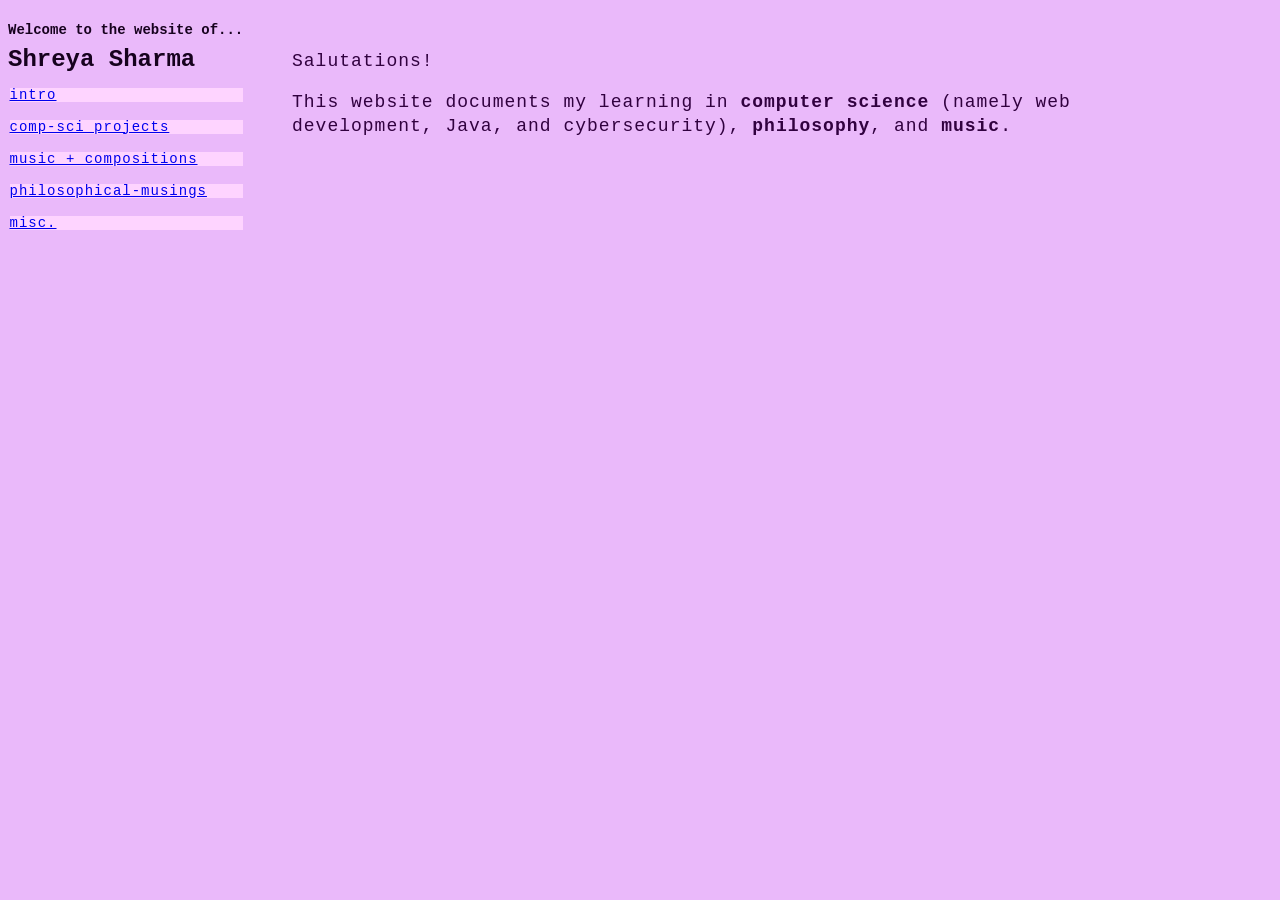
==== index.html @ 902acd97 "Edited content." ====
<!doctype html>
<html lang="en-US">
  <link rel="apple-touch-icon" sizes="180x180" href="/apple-touch-icon.png" />
  <link rel="icon" type="image/png" sizes="32x32" href="/favicon-32x32.png" />
  <link rel="icon" type="image/png" sizes="16x16" href="/favicon-16x16.png" />
  <link rel="manifest" href="/site.webmanifest" />
  <head>
    <meta charset="UTF-8" />
    <meta name="viewport" content="width=device-width, initial-scale=1.0" />
    <meta name="author" content="Shreya Sharma" />
    <meta
      name="description"
      content="The personal website of Shreya Sharma, a rising junior in high school interested in computer science (cybersecurity in particular), philosophy, and music."
    />

    <title>Shreya Sharma</title>

    <link rel="stylesheet" href="style.css" />
    <script src="script.js" defer></script>
  </head>

  <body>
    <div id="sidebar">
      <h6 id="header-one">Welcome to the website of...</h6>
      <h1 id="header-two">Shreya Sharma</h1>
      <ul>
        <li><a href="intro.html">intro</a></li>
        <br />
        <li><a href="comp-sci-projects.html">comp-sci projects</a></li>
        <br />
        <li><a href="music-and-compositions.html">music + compositions</a></li>
        <br />
        <li><a href="philosophical-musings.html">philosophical-musings</a></li>
        <br />
        <li>
          <a href="misc.html"><abbr>misc.</abbr></a>
        </li>
      </ul>
    </div>

    <div id="content">
      <p>Salutations!</p>
      <p>
        This website documents my learning in
        <strong>computer science</strong> &#40;namely web development, Java, and
        cybersecurity&#41;, <strong>philosophy</strong>, and
        <strong>music</strong>.
      </p>
    </div>
  </body>
</html>
---- style.css ----
body {
  background: #eab9fa;
  margin-top: 25px;
}

#sidebar {
  float: left;
}

#content {
  float: right;
  margin-right: 10em;
  margin-top: 7px;
  vertical-align: top;
  font-family: "Courier New", courier, monospace;
  max-width: 800px;
  font-size: 18px;
  line-height: 1.3em;
  letter-spacing: 1px;
  color: rgb(49, 1, 63);
}

#header-one {
  font-family: "Courier New", courier, monospace;
  max-width: 800px;
  line-height: 0.75em;
  text-align: left auto;
  color: rgb(23, 2, 30);
  margin: 0em;
  font-size: 14px;
}

#header-two {
  font-family: "Courier New", courier, monospace;
  max-width: 800px;
  line-height: 2em;
  text-align: left auto;
  font-size: 24px;
  color: rgb(23, 2, 30);
  margin: 0em;
  margin-bottom: -0.5em;
}

li {
  margin-left: -2.75em;
  font-family: "Courier New", courier, monospace;
  max-width: 180em;
  font-size: 14px;
  line-height: 1em;
  letter-spacing: 1px;
  color: rgb(49, 1, 63);
  list-style: none;
  background: rgb(254, 212, 255);
  background-blend-mode: hard-light;
}
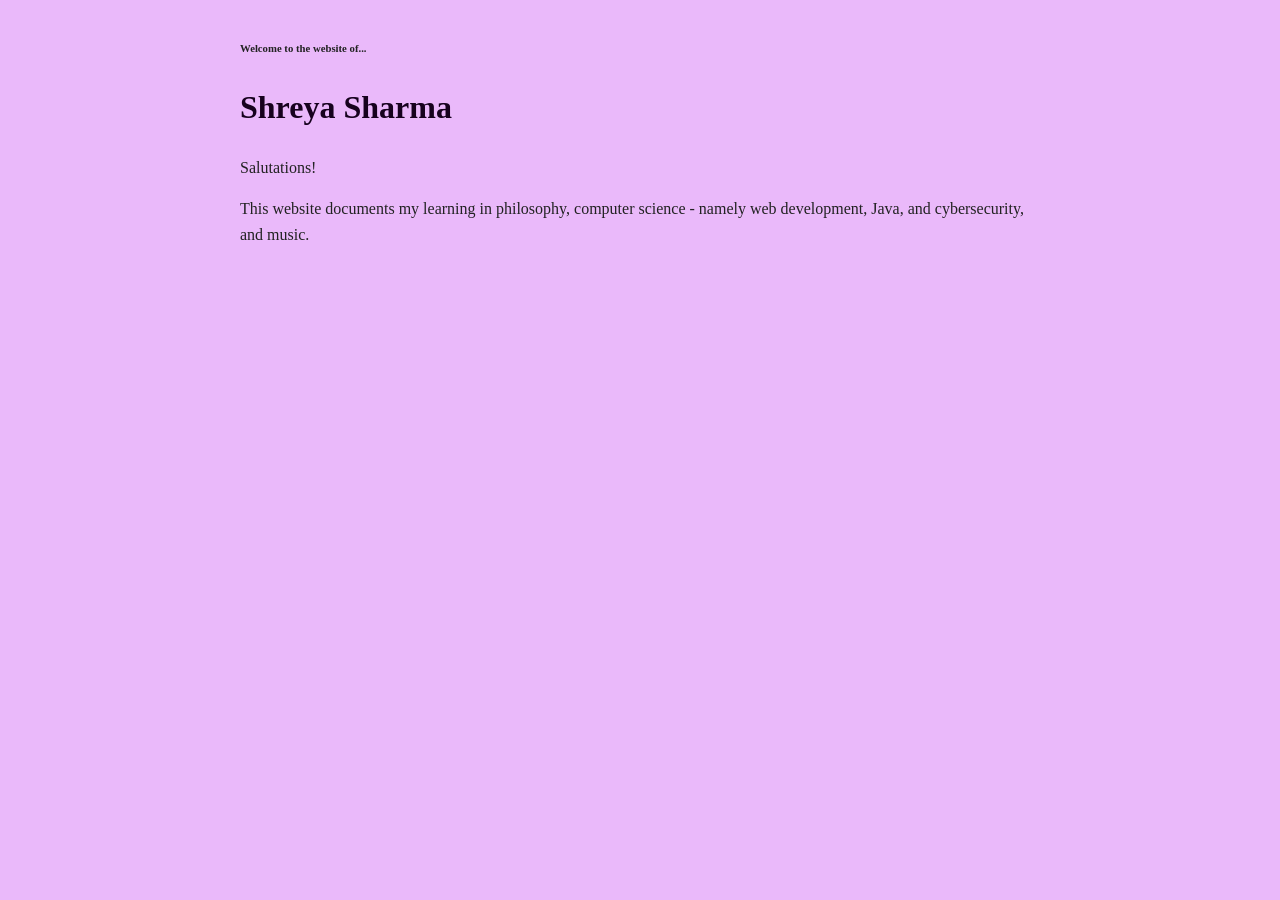
==== commit 6fdd3e43: "Create homepage" ====
--- a/index.html
+++ b/index.html
@@ -1,51 +1,24 @@
 <!doctype html>
-<html lang="en-US">
-  <link rel="apple-touch-icon" sizes="180x180" href="/apple-touch-icon.png" />
-  <link rel="icon" type="image/png" sizes="32x32" href="/favicon-32x32.png" />
-  <link rel="icon" type="image/png" sizes="16x16" href="/favicon-16x16.png" />
-  <link rel="manifest" href="/site.webmanifest" />
+<html lang="en">
   <head>
     <meta charset="UTF-8" />
     <meta name="viewport" content="width=device-width, initial-scale=1.0" />
-    <meta name="author" content="Shreya Sharma" />
-    <meta
-      name="description"
-      content="The personal website of Shreya Sharma, a rising junior in high school interested in computer science (cybersecurity in particular), philosophy, and music."
-    />
-
     <title>Shreya Sharma</title>
 
     <link rel="stylesheet" href="style.css" />
-    <script src="script.js" defer></script>
   </head>
 
   <body>
-    <div id="sidebar">
-      <h6 id="header-one">Welcome to the website of...</h6>
-      <h1 id="header-two">Shreya Sharma</h1>
-      <ul>
-        <li><a href="intro.html">intro</a></li>
-        <br />
-        <li><a href="comp-sci-projects.html">comp-sci projects</a></li>
-        <br />
-        <li><a href="music-and-compositions.html">music + compositions</a></li>
-        <br />
-        <li><a href="philosophical-musings.html">philosophical-musings</a></li>
-        <br />
-        <li>
-          <a href="misc.html"><abbr>misc.</abbr></a>
-        </li>
-      </ul>
-    </div>
+    <h6>Welcome to the website of...</h6>
+    <h1>Shreya Sharma</h1>
 
-    <div id="content">
-      <p>Salutations!</p>
-      <p>
-        This website documents my learning in
-        <strong>computer science</strong> &#40;namely web development, Java, and
-        cybersecurity&#41;, <strong>philosophy</strong>, and
-        <strong>music</strong>.
-      </p>
-    </div>
+    <p>Salutations!</p>
+
+    <p>
+      This website documents my learning in philosophy, computer science -
+      namely web development, Java, and cybersecurity, and music.
+    </p>
+
+    <script src="script.js"></script>
   </body>
 </html>
--- a/style.css
+++ b/style.css
@@ -1,55 +1,12 @@
 body {
+  font-family: fantasy, Harrington;
+  max-width: 800px;
+  margin: 40px auto;
+  line-height: 1.6;
   background: #eab9fa;
-  margin-top: 25px;
+  color: #222;
 }
 
-#sidebar {
-  float: left;
+h1 {
+  color: rgb(23, 2, 30);
 }
-
-#content {
-  float: right;
-  margin-right: 10em;
-  margin-top: 7px;
-  vertical-align: top;
-  font-family: "Courier New", courier, monospace;
-  max-width: 800px;
-  font-size: 18px;
-  line-height: 1.3em;
-  letter-spacing: 1px;
-  color: rgb(49, 1, 63);
-}
-
-#header-one {
-  font-family: "Courier New", courier, monospace;
-  max-width: 800px;
-  line-height: 0.75em;
-  text-align: left auto;
-  color: rgb(23, 2, 30);
-  margin: 0em;
-  font-size: 14px;
-}
-
-#header-two {
-  font-family: "Courier New", courier, monospace;
-  max-width: 800px;
-  line-height: 2em;
-  text-align: left auto;
-  font-size: 24px;
-  color: rgb(23, 2, 30);
-  margin: 0em;
-  margin-bottom: -0.5em;
-}
-
-li {
-  margin-left: -2.75em;
-  font-family: "Courier New", courier, monospace;
-  max-width: 180em;
-  font-size: 14px;
-  line-height: 1em;
-  letter-spacing: 1px;
-  color: rgb(49, 1, 63);
-  list-style: none;
-  background: rgb(254, 212, 255);
-  background-blend-mode: hard-light;
-}
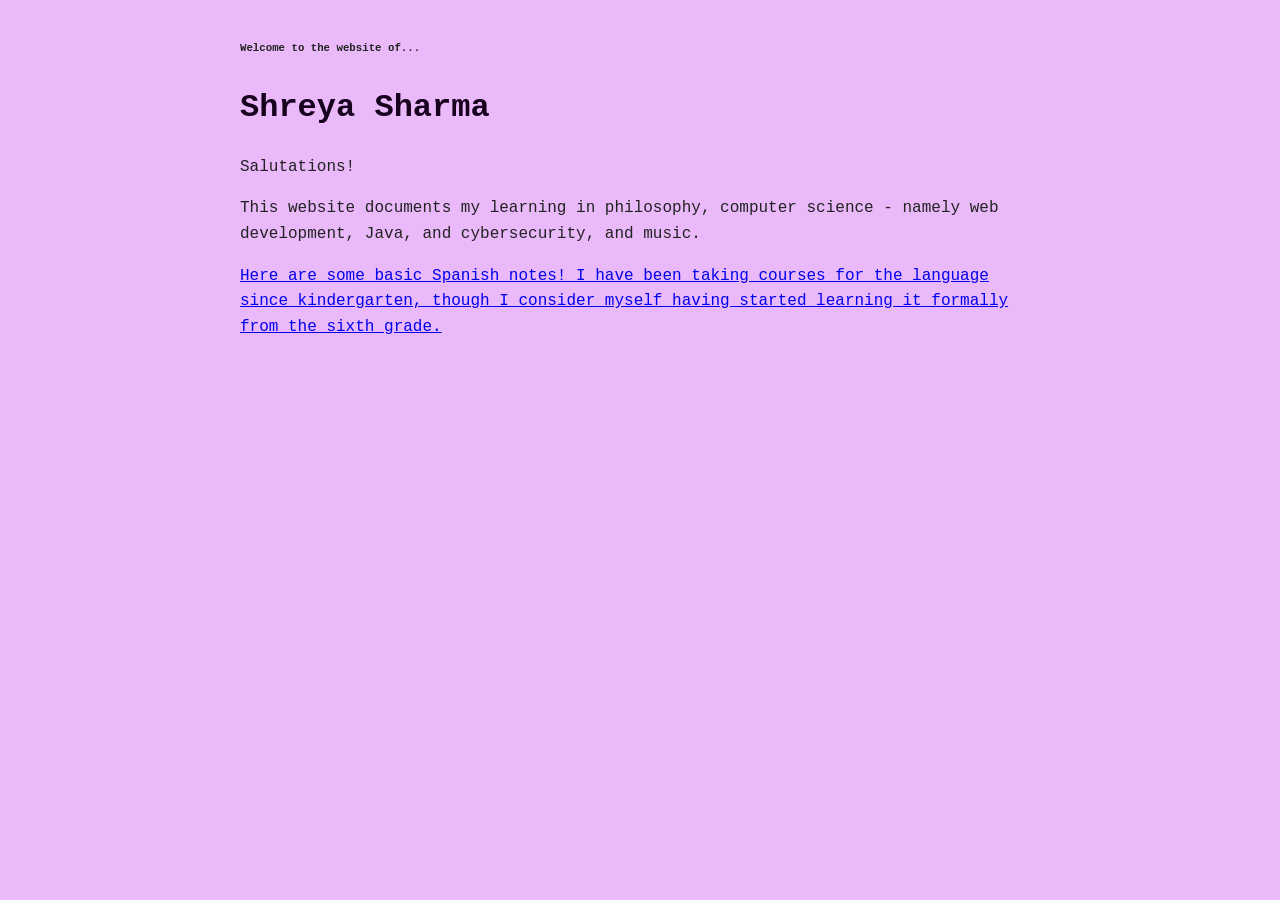
==== commit 93f683b4: "Update website w/ Spanish notes." ====
--- a/index.html
+++ b/index.html
@@ -19,6 +19,12 @@
       namely web development, Java, and cybersecurity, and music.
     </p>
 
+    <a href="FWI_Spanish_Course_Notes.pdf" target="_blank">
+      Here are some basic Spanish notes! I have been taking courses for the
+      language since kindergarten, though I consider myself having started
+      learning it formally from the sixth grade.
+    </a>
+
     <script src="script.js"></script>
   </body>
 </html>
--- a/style.css
+++ b/style.css
@@ -1,5 +1,5 @@
 body {
-  font-family: fantasy, Harrington;
+  font-family: "Courier New", courier, monospace;
   max-width: 800px;
   margin: 40px auto;
   line-height: 1.6;
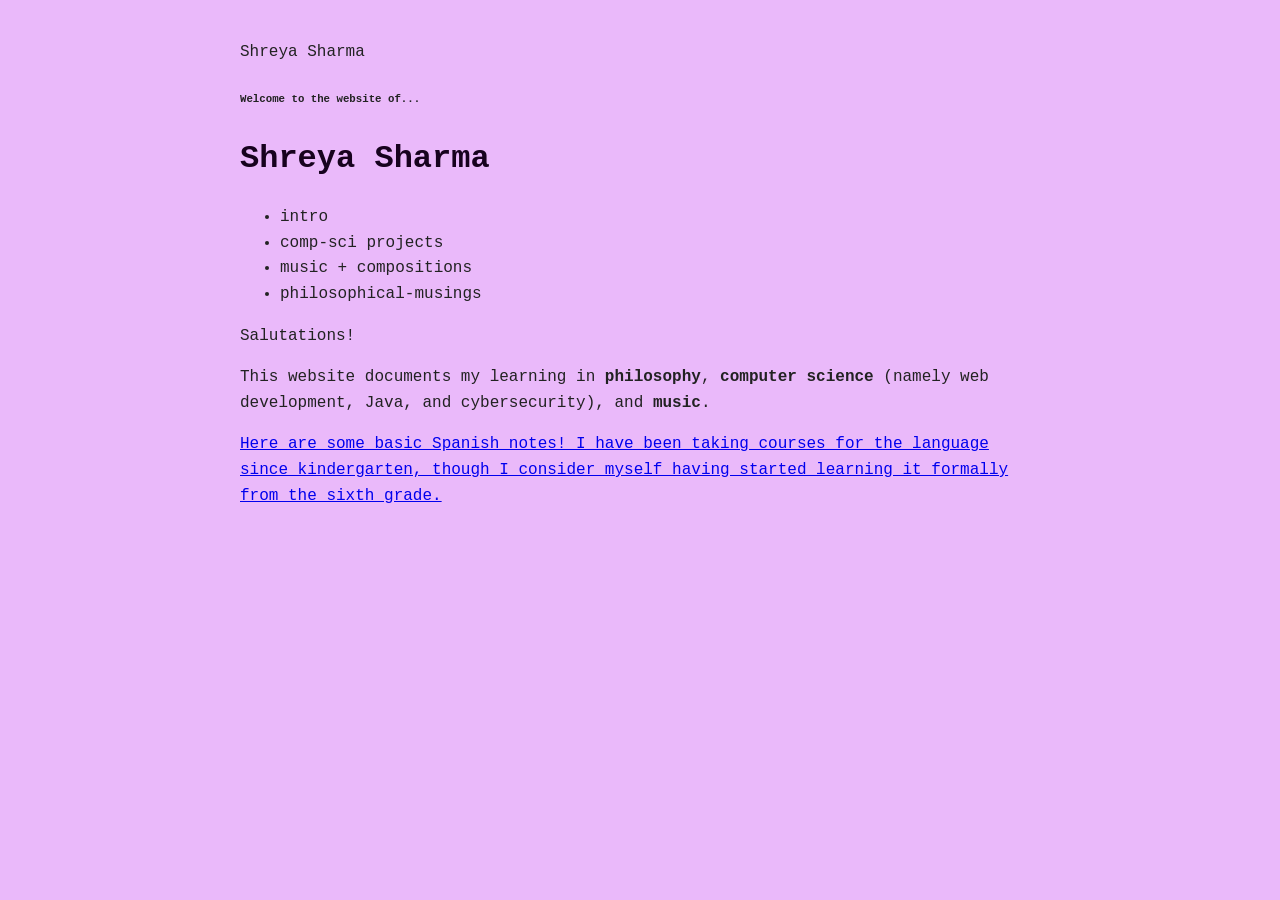
==== commit 08af5ec0: "Favicons, additional meta tags, content/structure edits" ====
--- a/index.html
+++ b/index.html
@@ -1,22 +1,39 @@
 <!doctype html>
-<html lang="en">
+<html lang="en-US">
+<link rel="apple-touch-icon" sizes="180x180" href="/apple-touch-icon.png">
+<link rel="icon" type="image/png" sizes="32x32" href="/favicon-32x32.png">
+<link rel="icon" type="image/png" sizes="16x16" href="/favicon-16x16.png">
+<link rel="manifest" href="/site.webmanifest">
   <head>
     <meta charset="UTF-8" />
     <meta name="viewport" content="width=device-width, initial-scale=1.0" />
+    <meta name="author" content="Shreya Sharma" />
+    <meta name="description" content="The personal website of Shreya Sharma, a rising junior in high school interested in computer science (cybersecurity in particular), philosophy, and music."
+
     <title>Shreya Sharma</title>
 
     <link rel="stylesheet" href="style.css" />
+    <script src="script.js" defer></script>
   </head>
 
   <body>
     <h6>Welcome to the website of...</h6>
     <h1>Shreya Sharma</h1>
+    <ul>
+      <li>intro</li>
+      <li>comp-sci projects</li>
+      <li>music + compositions</li>
+      <li>philosophical-musings</li>
+    </ul>
+      
+
+
 
     <p>Salutations!</p>
 
     <p>
-      This website documents my learning in philosophy, computer science -
-      namely web development, Java, and cybersecurity, and music.
+      This website documents my learning in <strong>philosophy</strong>, <strong>computer science</strong>
+      	&#40;namely web development, Java, and cybersecurity&#41;, and <strong>music</strong>.
     </p>
 
     <a href="FWI_Spanish_Course_Notes.pdf" target="_blank">
@@ -25,6 +42,5 @@
       learning it formally from the sixth grade.
     </a>
 
-    <script src="script.js"></script>
   </body>
-</html>
+</html>  
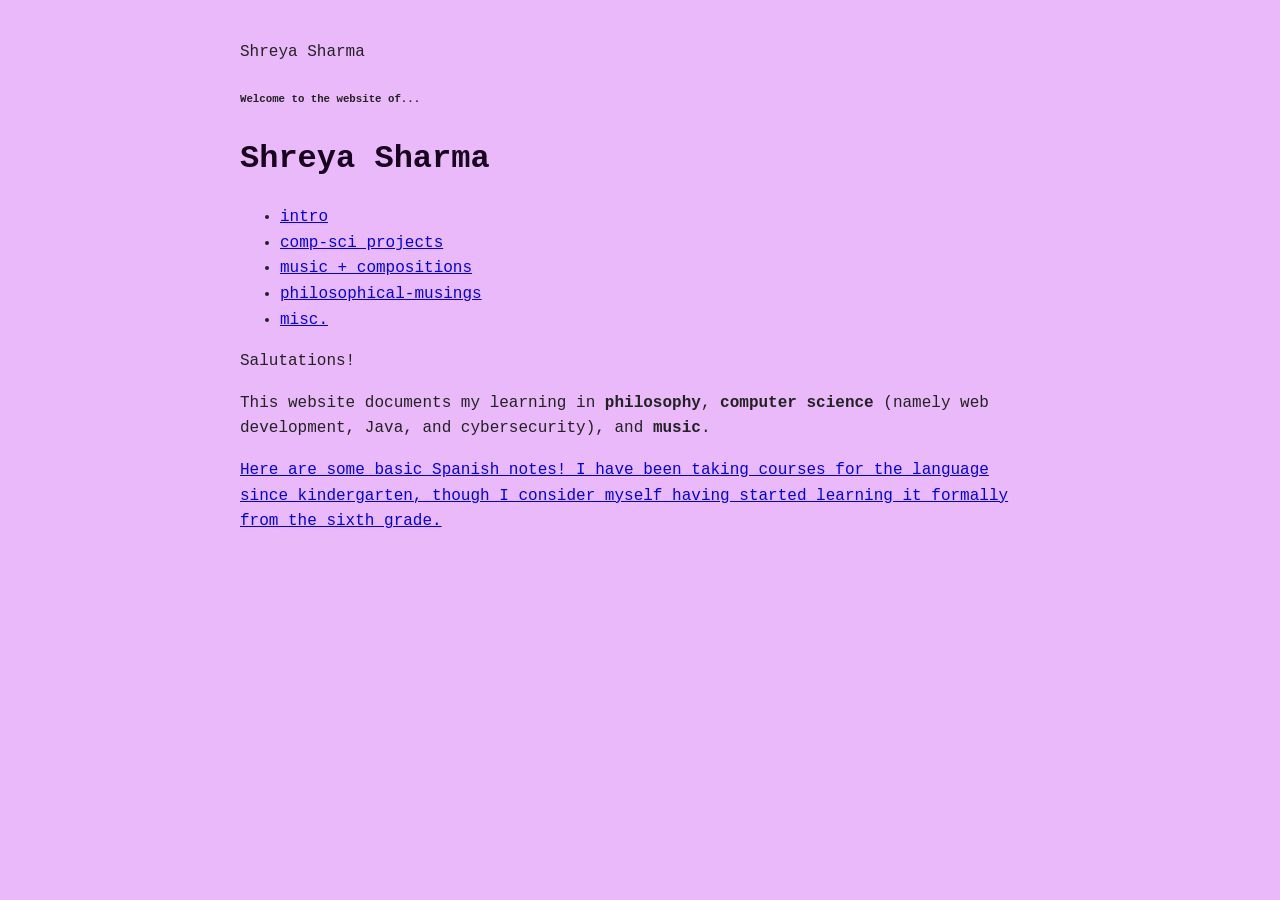
==== commit 7819490d: "Creating nav-bar!" ====
--- a/index.html
+++ b/index.html
@@ -20,14 +20,12 @@
     <h6>Welcome to the website of...</h6>
     <h1>Shreya Sharma</h1>
     <ul>
-      <li>intro</li>
-      <li>comp-sci projects</li>
-      <li>music + compositions</li>
-      <li>philosophical-musings</li>
+      <li><a href="intro.html">intro</a></li>
+      <li><a href="comp-sci-projects.html">comp-sci projects</a></li>
+      <li><a href="music-and-compositions.html">music + compositions</a></li>
+      <li><a href="philosophical-musings.html">philosophical-musings</a></li>
+      <li><a href="misc.html"><abbr>misc.</abbr></a></li>
     </ul>
-      
-
-
 
     <p>Salutations!</p>
 
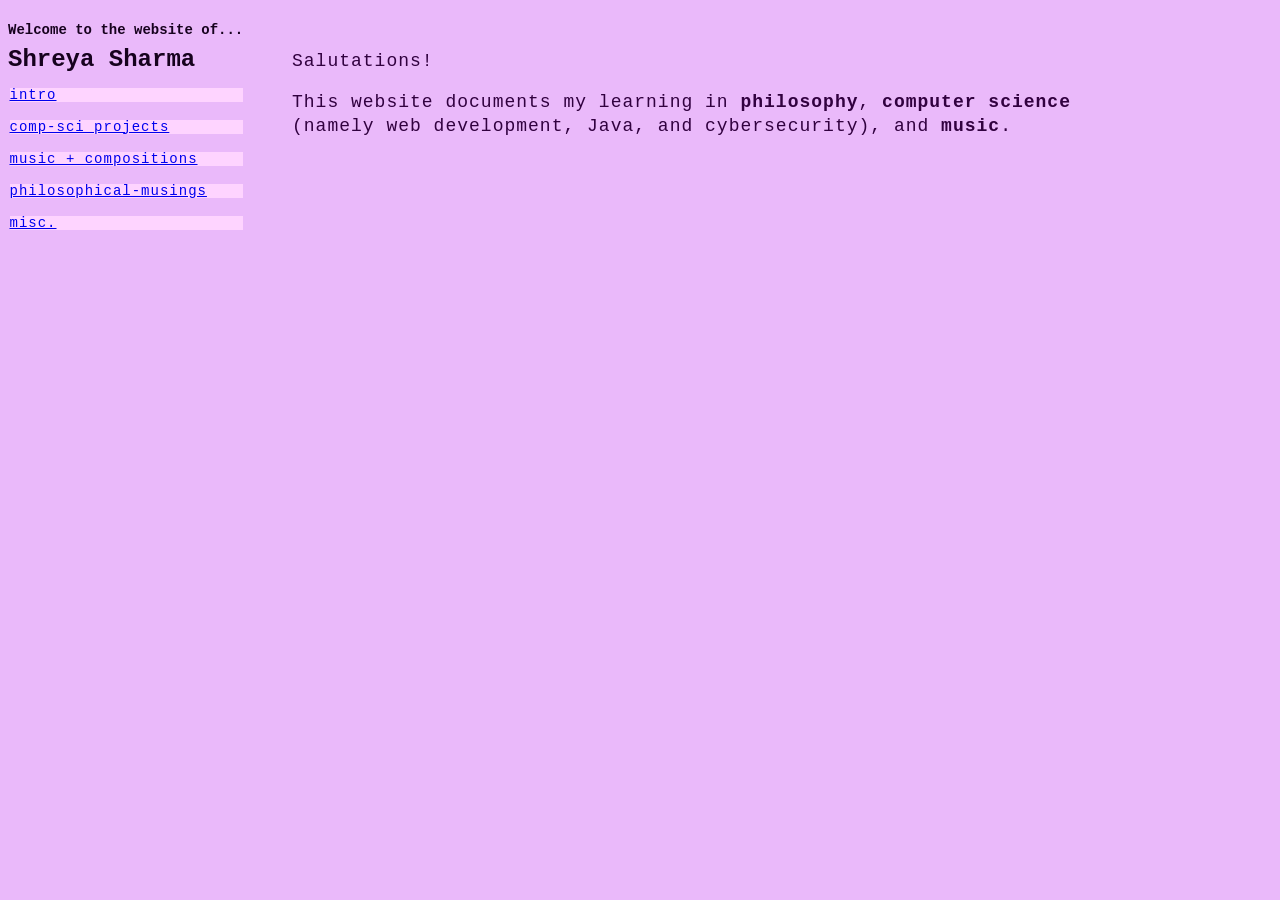
==== commit dc7f82ef: "More CSS/formatting" ====
--- a/index.html
+++ b/index.html
@@ -1,14 +1,17 @@
 <!doctype html>
 <html lang="en-US">
-<link rel="apple-touch-icon" sizes="180x180" href="/apple-touch-icon.png">
-<link rel="icon" type="image/png" sizes="32x32" href="/favicon-32x32.png">
-<link rel="icon" type="image/png" sizes="16x16" href="/favicon-16x16.png">
-<link rel="manifest" href="/site.webmanifest">
+  <link rel="apple-touch-icon" sizes="180x180" href="/apple-touch-icon.png" />
+  <link rel="icon" type="image/png" sizes="32x32" href="/favicon-32x32.png" />
+  <link rel="icon" type="image/png" sizes="16x16" href="/favicon-16x16.png" />
+  <link rel="manifest" href="/site.webmanifest" />
   <head>
     <meta charset="UTF-8" />
     <meta name="viewport" content="width=device-width, initial-scale=1.0" />
     <meta name="author" content="Shreya Sharma" />
-    <meta name="description" content="The personal website of Shreya Sharma, a rising junior in high school interested in computer science (cybersecurity in particular), philosophy, and music."
+    <meta
+      name="description"
+      content="The personal website of Shreya Sharma, a rising junior in high school interested in computer science (cybersecurity in particular), philosophy, and music."
+    />
 
     <title>Shreya Sharma</title>
 
@@ -17,28 +20,31 @@
   </head>
 
   <body>
-    <h6>Welcome to the website of...</h6>
-    <h1>Shreya Sharma</h1>
-    <ul>
-      <li><a href="intro.html">intro</a></li>
-      <li><a href="comp-sci-projects.html">comp-sci projects</a></li>
-      <li><a href="music-and-compositions.html">music + compositions</a></li>
-      <li><a href="philosophical-musings.html">philosophical-musings</a></li>
-      <li><a href="misc.html"><abbr>misc.</abbr></a></li>
-    </ul>
+    <div id="sidebar">
+      <h6 id="header-one">Welcome to the website of...</h6>
+      <h1 id="header-two">Shreya Sharma</h1>
+      <ul>
+        <li><a href="intro.html">intro</a></li>
+        <br />
+        <li><a href="comp-sci-projects.html">comp-sci projects</a></li>
+        <br />
+        <li><a href="music-and-compositions.html">music + compositions</a></li>
+        <br />
+        <li><a href="philosophical-musings.html">philosophical-musings</a></li>
+        <br />
+        <li>
+          <a href="misc.html"><abbr>misc.</abbr></a>
+        </li>
+      </ul>
+    </div>
 
-    <p>Salutations!</p>
-
-    <p>
-      This website documents my learning in <strong>philosophy</strong>, <strong>computer science</strong>
-      	&#40;namely web development, Java, and cybersecurity&#41;, and <strong>music</strong>.
-    </p>
-
-    <a href="FWI_Spanish_Course_Notes.pdf" target="_blank">
-      Here are some basic Spanish notes! I have been taking courses for the
-      language since kindergarten, though I consider myself having started
-      learning it formally from the sixth grade.
-    </a>
-
+    <div id="content">
+      <p>Salutations!</p>
+      <p>
+        This website documents my learning in <strong>philosophy</strong>,
+        <strong>computer science</strong> &#40;namely web development, Java, and
+        cybersecurity&#41;, and <strong>music</strong>.
+      </p>
+    </div>
   </body>
-</html>  
+</html>
--- a/style.css
+++ b/style.css
@@ -1,12 +1,55 @@
 body {
+  background: #eab9fa;
+  margin-top: 25px;
+}
+
+#sidebar {
+  float: left;
+}
+
+#content {
+  float: right;
+  margin-right: 10em;
+  margin-top: 7px;
+  vertical-align: top;
   font-family: "Courier New", courier, monospace;
   max-width: 800px;
-  margin: 40px auto;
-  line-height: 1.6;
-  background: #eab9fa;
-  color: #222;
+  font-size: 18px;
+  line-height: 1.3em;
+  letter-spacing: 1px;
+  color: rgb(49, 1, 63);
 }
 
-h1 {
+#header-one {
+  font-family: "Courier New", courier, monospace;
+  max-width: 800px;
+  line-height: 0.75em;
+  text-align: left auto;
   color: rgb(23, 2, 30);
+  margin: 0em;
+  font-size: 14px;
 }
+
+#header-two {
+  font-family: "Courier New", courier, monospace;
+  max-width: 800px;
+  line-height: 2em;
+  text-align: left auto;
+  font-size: 24px;
+  color: rgb(23, 2, 30);
+  margin: 0em;
+  margin-bottom: -0.5em;
+}
+
+li {
+  margin-left: -2.75em;
+  font-family: "Courier New", courier, monospace;
+  max-width: 180em;
+  font-size: 14px;
+  line-height: 1em;
+  letter-spacing: 1px;
+  color: rgb(49, 1, 63);
+  list-style: none;
+  background: rgb(254, 212, 255);
+  background-blend-mode: hard-light;
+}
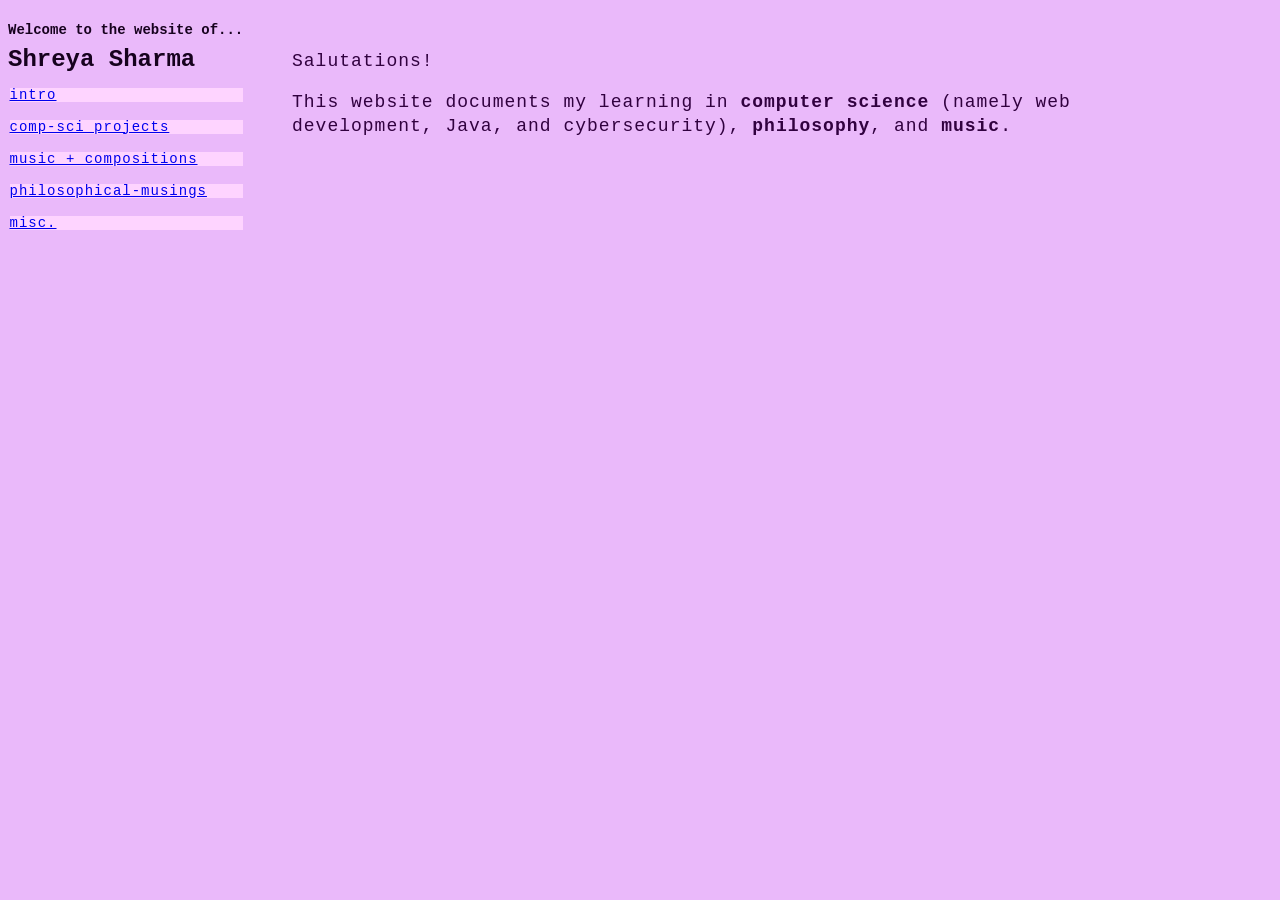
==== commit e31eb53d: "Edited content." ====
--- a/index.html
+++ b/index.html
@@ -41,9 +41,10 @@
     <div id="content">
       <p>Salutations!</p>
       <p>
-        This website documents my learning in <strong>philosophy</strong>,
+        This website documents my learning in
         <strong>computer science</strong> &#40;namely web development, Java, and
-        cybersecurity&#41;, and <strong>music</strong>.
+        cybersecurity&#41;, <strong>philosophy</strong>, and
+        <strong>music</strong>.
       </p>
     </div>
   </body>
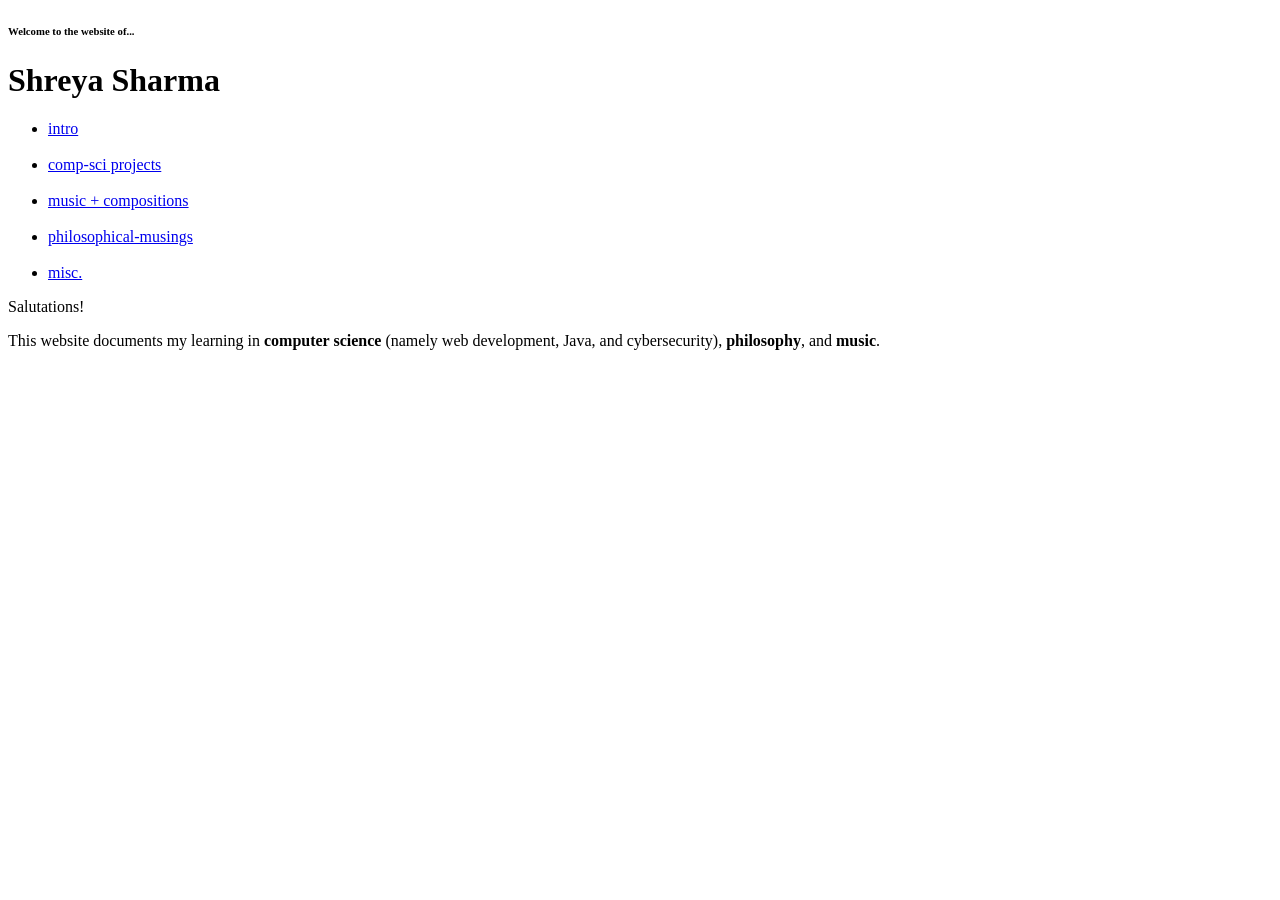
==== commit 631553dd: "Fixing bug w/ files." ====
--- a/index.html
+++ b/index.html
@@ -15,7 +15,7 @@
 
     <title>Shreya Sharma</title>
 
-    <link rel="stylesheet" href="style.css" />
+    <link rel="stylesheet" href="style-zero.css" />
     <script src="script.js" defer></script>
   </head>
 
